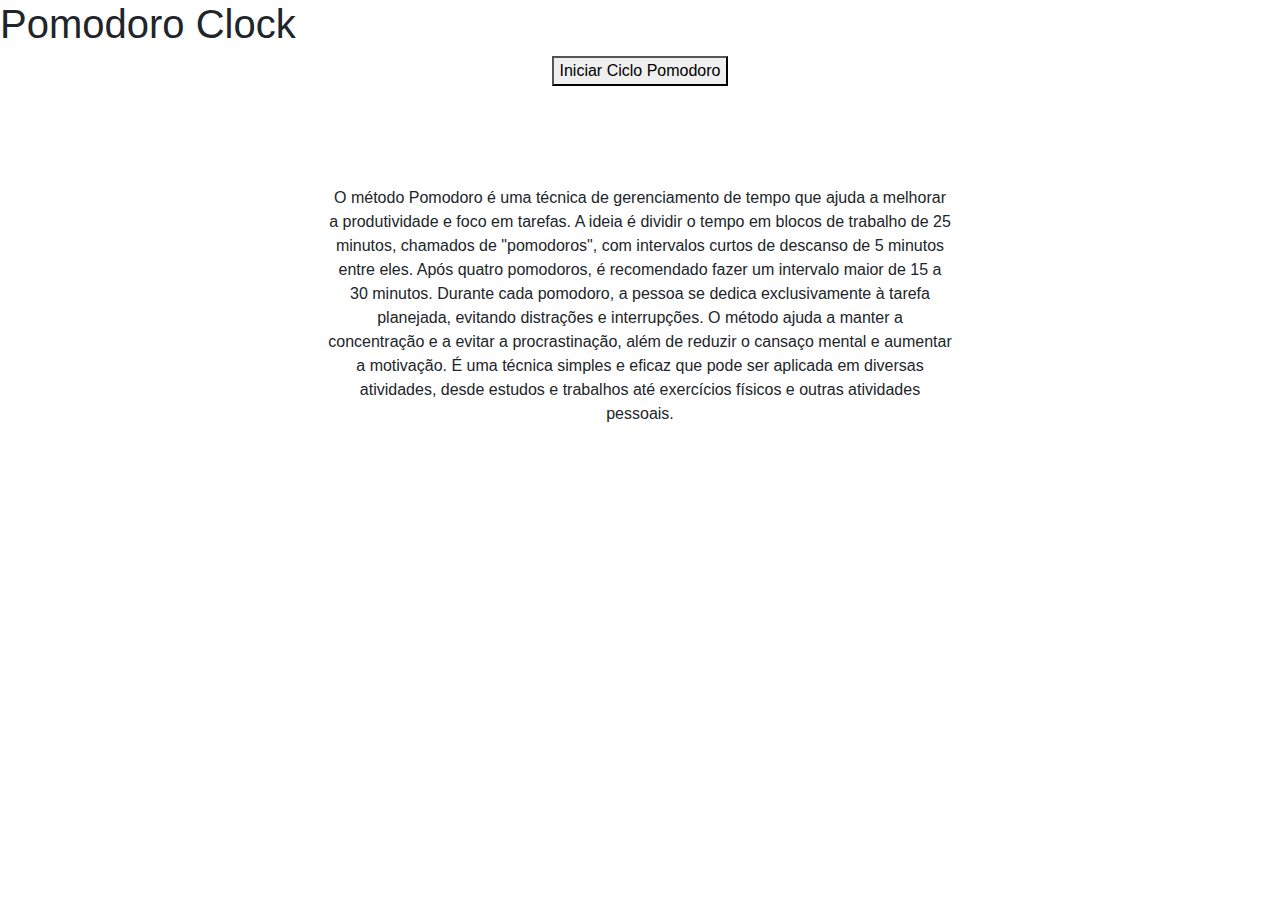
==== index.html @ d57cc870 "Elementos da página index" ====
<!DOCTYPE html>
<html lang="pt-br">
<head>
    <meta charset="UTF-8">
    <meta http-equiv="X-UA-Compatible" content="IE=edge">
    <meta name="viewport" content="width=device-width, initial-scale=1.0">
    <title>Pomodoro Clock</title>
    <!-- IMPORTS -->
    <link rel="stylesheet" href="https://maxcdn.bootstrapcdn.com/bootstrap/4.0.0/css/bootstrap.min.css">
</head>
<body>
    <div class="rectangle">
        <h1 class="title">Pomodoro Clock</h1>
        <div id="clock" class="text-center" style="font-size: 36px;"></div>
    </div>
    <div class="text-center">
		<button class="button" onclick="location.href='ciclo.html'">Iniciar Ciclo Pomodoro</button>
	</div>
    <div class="row justify-content-center">
		<div class="col-6">
			<p class="text-center" style="margin-top: 100px;">O método Pomodoro é uma técnica de gerenciamento de tempo
                 que ajuda a melhorar a produtividade e foco em tarefas. A ideia é dividir o tempo em blocos de trabalho
                de 25 minutos, chamados de "pomodoros", com intervalos curtos de descanso de 5 minutos entre eles. Após
                quatro pomodoros, é recomendado fazer um intervalo maior de 15 a 30 minutos. Durante cada pomodoro, a 
                pessoa se dedica exclusivamente à tarefa planejada, evitando distrações e interrupções. O método ajuda a
                manter a concentração e a evitar a procrastinação, além de reduzir o cansaço mental e aumentar a motivação. 
                É uma técnica simples e eficaz que pode ser aplicada em diversas atividades, desde estudos e trabalhos até exercícios 
                físicos e outras atividades pessoais.</p>
		</div>
	</div>
</body>
</html>
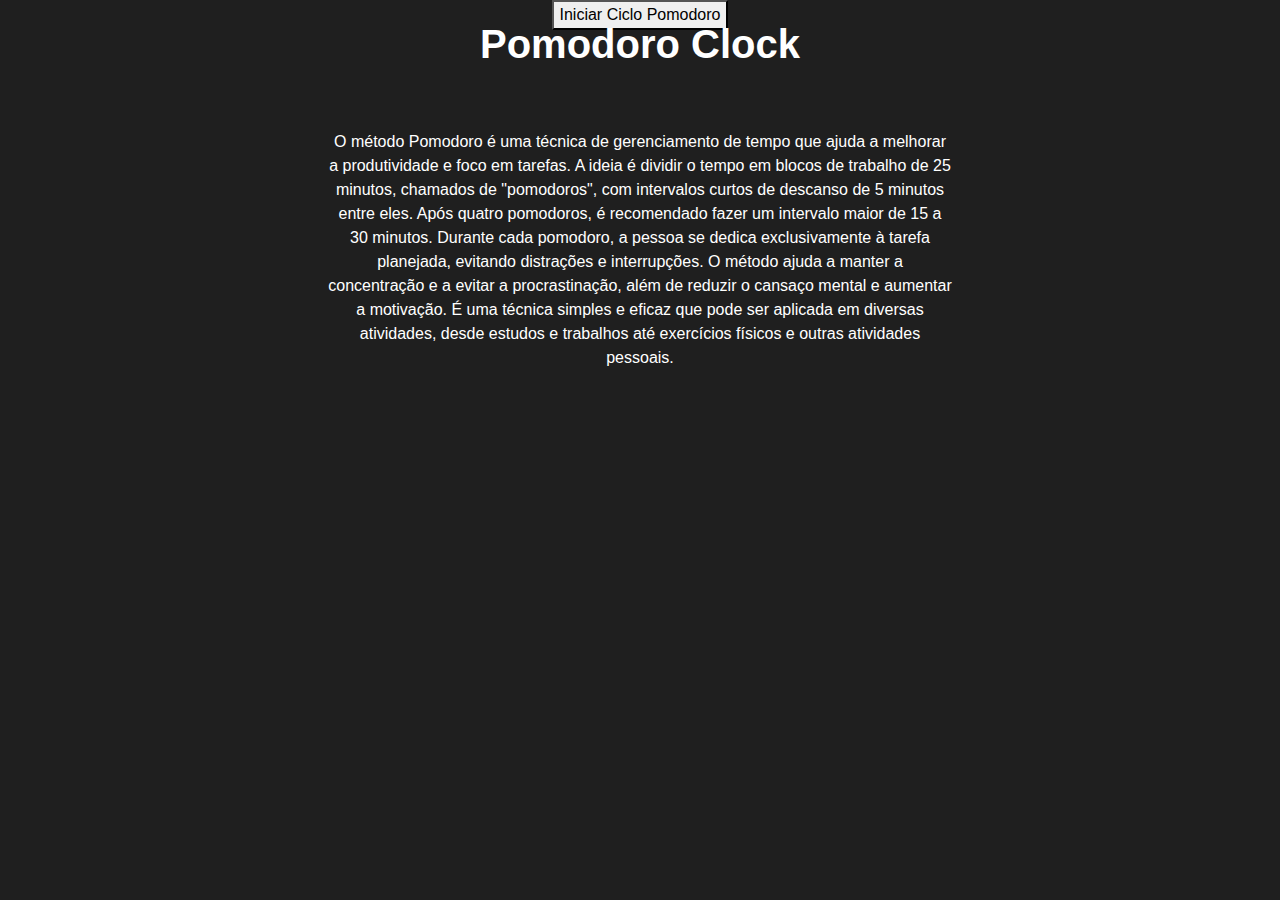
==== commit 821e7a98: "Estilizando a index" ====
--- a/index.html
+++ b/index.html
@@ -7,6 +7,7 @@
     <title>Pomodoro Clock</title>
     <!-- IMPORTS -->
     <link rel="stylesheet" href="https://maxcdn.bootstrapcdn.com/bootstrap/4.0.0/css/bootstrap.min.css">
+    <link rel="stylesheet" href="estilos.css">
 </head>
 <body>
     <div class="rectangle">
@@ -28,5 +29,7 @@
                 físicos e outras atividades pessoais.</p>
 		</div>
 	</div>
+<!-- SCRIPT -->
+<script src="script.js"></script>
 </body>
 </html>--- a/estilos.css
+++ b/estilos.css
@@ -0,0 +1,14 @@
+/* BODY DA PÁGINA */
+body {
+    font-family: 'Franklin Gothic', sans-serif;
+    background-color: #1f1f1f;
+    color: #fff;
+}
+
+.title {
+    position: absolute;
+    top: 20px;
+    left: 50%;
+    transform: translateX(-50%);
+    font-weight: bold;
+}